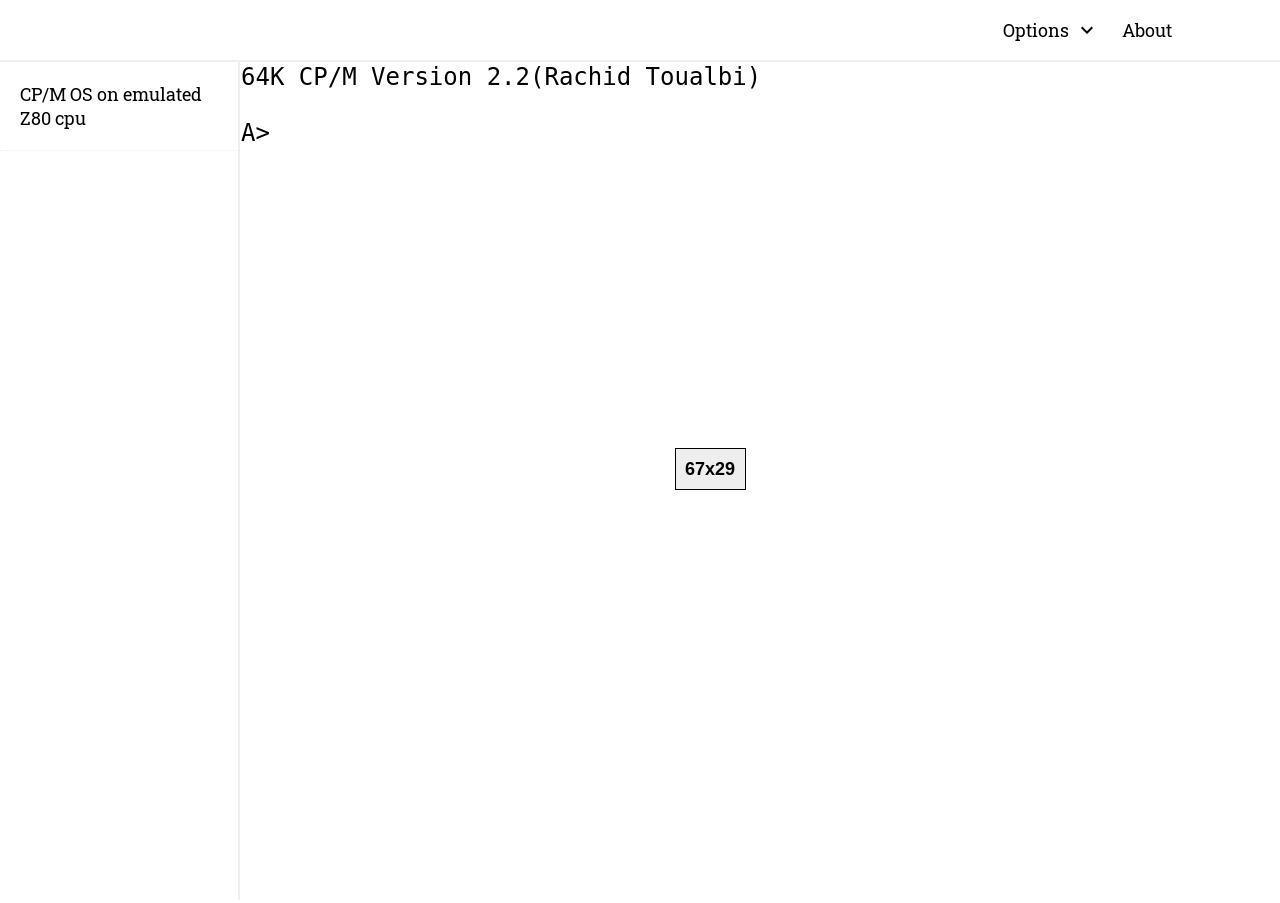
==== index.html @ f70aa57e "Add files via upload" ====
<!DOCTYPE html>
<html lang="en-GB">
<head>
<meta http-equiv="content-type" content="text/html; charset=UTF-8">
<meta name="viewport" content="width=device-width,initial-scale=1.0,minimum-scale=1.0,maximum-scale=1.0,user-scalable=no">
<meta content="IE=edge" http-equiv="X-UA-Compatible">

<link rel="preconnect" href="https://fonts.googleapis.com">
<link rel="preconnect" href="https://fonts.gstatic.com" crossorigin>
<link href="https://fonts.googleapis.com/css2?family=Open+Sans&display=swap" rel="stylesheet">

<link href="https://fonts.googleapis.com/css2?family=Roboto+Slab&display=swap" rel="stylesheet">

<style>
body{font-family: 'Roboto Slab', sans-serif;font-size:18px;;margin:0px;overflow:hidden}
*{box-sizing: border-box;outline: none;position:relative}
.CONTAINER{width:100%;float:left}.CONTENT{width:93%;max-width:1340px;float:left}
.THIRD,.FOURTH,.HALF,.THREE-FOURTH{float:left;min-height:1px}.THIRD{width:33.33%;}.FOURTH{width:25%;}.HALF{WIDTH:50%;}.THREE-FOURTH{width:75%}

a{text-decoration:none;color:#000;cursor:pointer}

label,textarea,input[type=text],input[type=password],select{float:left;margin:0px;margin-bottom:10px}
textarea,input[type=text],input[type=password],select{
outline: none;border:solid 2px #001540;width:100%;padding:10px;border-radius:4px;;font-size:14px;
}

pre p{margin-bottom:0px}

button{cursor:pointer}
.MAINBTN{border-width:0px;padding:9px;background-color:#04555f;color:#fff;border-radius:24px;transition: padding-left 0.1s;font-family: 'Open Sans', sans-serif;}
.MAINBTN:hover,.MAINBTNON{background-color:#000;;color:white;text-decoration:none;}
.ICONBTN{padding-left:32px;background-repeat: no-repeat;background-position: left}
.WHEEL{background-image:url('/images/wheel.svg') }


.HEADER-MENU{border-bottom:solid 2px #eee}
.HEADER-MENU a, .HEADER-MENU button{float:right;padding:18px;color:#000;user-select: none}
.HEADER-MENU .WITHICO{background-color:;background-repeat:no-repeat;background-position:right 5px center;padding-right:35px}
.HEADER-MENU .ICO{background-repeat:no-repeat;background-position:center;   color:transparent}
.HEADER-MENU .MOB{float:left;visibility:hidden}



#HEADER-MENU{position:fixed;;z-index:10;background-color:#fff}

.LOGO{position:absolute;height:30px;top:16px;left:20px}

.MAIN{margin-left:240px;;width:calc(100% - 240px);padding:;}

.LEFT{position:fixed;float:left;left:0px;width:240px;height:100%;background-color:#fff;overflow:AUTO;border-right:solid 2px #eee;transition:left 0.2s ease;z-index:1000}
.LEFT a{float:left;width:100%;color:#000;padding:20px;border-bottom:dotted 1px #eee}
.LEFT a:hover{background-color:#F8F8F8}

h1,h2,h3,p,textarea,input[type=text],input[type=password],select{margin:0px;margin-bottom:10px;}


.MENU{background-image:url(/menu.svg);}
.CLOSE{background-image:url(/close.svg);}
.SETTINGS{background-image:url(/settings.svg);}
.ARROWDOWN{background-image:url(/arrowdown.svg?c=233);}
.ARROWUP{background-image:url(/arrowup.svg?c=3443);}


.LOAD{

	left:0px;visibility:hidden;float:left;height:4px;position:absolute;background-color:#7cc8b2;width:0%;transition:width 0.4s ease;
	z-index:2000;
	/*;animation: slide 1s linear infinite;*/
	}
.FLOAD{visibility:visible;width:75%;}
.SLOAD{visibility:visible;width:100%;}


@keyframes slide{0% {transform: translate3d(0, 0, 0);}100% {transform: translate3d(1692px, 0, 0);}}


#myIframe{visibility:hidden;background-color:#fff;float:left;border:solid 0px #000;width:100%;}

@media only screen and (max-width: 900px){

.CONTENT{width:100%}

.togleft{left:-240px}

.MAIN{margin-left:0;;width:calc(100% - 0px);padding:}

.HEADER-MENU .MOB{visibility:visible}

.LOGO{position:absolute;height:20px;top:20px;left:50px}


}

</style>


</head>
<body>

<span id=TP></span>

<div class='CONTAINER HEADER-MENU'><a>...</a></div>

<span id=LOADER class=LOAD></span>

<div class='CONTAINER HEADER-MENU' id=HEADER-MENU style=''>
<div class='CONTENT' style=''>

<!--img src="/logo.png?c=44" class=LOGO-->

<a class='ICO MOB MENU' id=mob onmousedown="if($_('LEFT').className=='LEFT'){$_('LEFT').className='LEFT togleft';this.className='ICO MOB MENU'}else{$_('LEFT').className='LEFT';;this.className='ICO MOB CLOSE'}">...</a>

<a onclick=sm('author')>About</a>

<a class='WITHICO ARROWDOWN' onclick=oo(this,'options')>Options</a>



</div></div>






<div class='CONTAINER' style='background-color:white'>
<div class='CONTENT' style='min-height:700px;' id=MAIN>

<div class='LEFT togleft' id=LEFT>
<a href='/res/cpm/index.html' target=myIframe>CP/M OS on emulated Z80 cpu</a>
</div>



<div class=MAIN style=';min-height:400px;background-image:url(/wheel.svg?s=34ed33); background-repeat:no-repeat;background-position:center'>
<iframe src="/res/cpm/index.html" id=myIframe autofocus=true  name=myIframe></iframe>
</div>






</div></div>



<div class='CONTAINER'>
<div class='CONTENT'>

</div></div>





<div id=MSGCONT>

<div id=op onmousedown=event.stopPropagation()></div>

<div class="options" id="options" >
<!--a xhref="/res<?php echo $init ;?>.php" onclick=this.href='/res/'+v+'.html' target=_blank>Open content in new window</a-->
<a onclick=sm('font-size')>Font size</a>

<a onclick=sm('template')>About this tamplate</a>
</div>


<h1 class="options" id="font-size-h" >Select text size</h1>

<div class="options" id="font-size" w="MES-SM">
<a onclick="document.body.style.fontSize='18px',setCookie('font-size','18px',365)">18px</a>
<a onclick="document.body.style.fontSize='22px',setCookie('font-size','22px',365)">22px</a>
<a onclick="document.body.style.fontSize='28px',setCookie('font-size','28px',365)">28px</a>

</div>



<h1 id=author-h style='text-align:center'>Rachid Toualbi</h1>
<span id=author style='float:left;width:100%'  w="MES-LG">
<button class='' id=AIM style="margin-bottom:20px;background-size:auto 100%;background-position:center;background-repeat:no-repeat;background-image:url(/image/218/nohtml?v=82308);border-width:0px;padding:70px;border-radius:50%;margin-left:calc(50% - 70px)"></button>
<p style='text-align:center'>Web designer / developer One advanced diverted domestic sex repeated bringing you old. Possible procured her trifling laughter thoughts property she met way. Companions shy had solicitude favourable own. Which could saw guestOne advanced diverted domestic sex repeated bringing you old. Possible procured her trifling laughter thoughts property she met way. Companions shy had solicitude favourable own. Which could saw guestOne advanced diverted domestic sex repeated bringing you old. Possible procured her trifling laughter thoughts property she met way. Companions shy had solicitude favourable own. Which could saw guestOne advanced diverted domestic sex repeated bringing you old. Possible procured her trifling laughter thoughts property she met way. Companions shy had solicitude favourable own. Which could saw guestOne advanced diverted domestic sex repeated bringing you old. Possible procured her trifling laughter thoughts property she met way. Companions shy had solicitude favourable own. Which could saw guestOne advanced diverted domestic sex repeated bringing you old. Possible procured her trifling laughter thoughts property she met way. Companions shy had solicitude favourable own. Which could saw guest</p>
</span>

<h1 id=template-h>About this template...</h1>
<pre id=template>
<p><b style='color:green'>Language: </b>Vanilla javascript</p>
<p><b>Database: </b>Sqlite 3</p>
<p><b>Back end: </b>PHP7</p>
</pre>




<h2 id=csh-h>Historique<button class=CLEAR type=button onclick=closemessage()></button></h2>
<div id=csh >Sure de suprimer historique?</div>
<button class=MAINBTN id=csh-opt onclick=clearhistory()>Suprimer</button>

<h2 id=cshconfirm-h>Historique</h2>
<div id=cshconfirm>Historique suprime</div>



<h1 id=about-editor-h >About</h1>

<p id=about-editor>By Rachid toualbi, Simple editor with basid options </p>




</div>







<style>
#MSGCONT,.MSGCONT{display:none}
.options a {float:left;width:100%;padding:12px;padding-left:24px;}
.options a:hover {background-color:#F8F8F8}
#op{padding-top:12px;padding-bottom:12px;float:left;;border:solid 2px #eee;border-radius:8px;right:0px;background-color:#fff;position:absolute;
;transition: all 0.1s ease-in-out;overflow-y:scroll;max-height:240px
}
#options a{min-width:200px}

.grow { transform: scale(0.5,0.5);opacity:0 }
.growonsm {transform: scale(1,1);opacity:1 }
.growon { transform: scale(1.1,1.1);opacity:1 }

.table { visibility:hidden;opacity:0;position:fixed;left:0px;top:0px;display: table;background-color:red;width:100%;height:100%;background: rgba(0, 0, 0, 0.2);z-index:10000;;transition: all 0.1s ease-in-out;}
.tr {display: table-row;}
.td {display: table-cell;}
.MES{background-color:white;height:10%;vertical-align:top;;border-radius:20px;;border:solid 20px transparent;; box-shadow: 0px 10px 50px -18px #000000;}
#MESSAGE{float:left;width:100%;overflow-y:auto;max-height:300px;margin-bottom:20px}
#MESSAGE-H{float:left;width:100%}
#MESSAGE-F{float:left;width:100%}
.MES-SM{width:300px}.MES-MD{width:400px}.MES-LG{width:500px}


@media only screen and (max-width: 900px){.MES{width:90%}}

</style>




<div class = "table" id=COVER  onclick=smclose() >
<div class = "tr"><div class = "td" ></div><div class = "td"></div><div class = "td"></div></div>
<div class = "tr">
<div class = "td"></div>
<div class = "td MES MES-MD" id=MES  onclick=event.stopPropagation()>
<span id=MESSAGE-H ></span>
<span id=MESSAGE></span>
<span id=MESSAGE-F >
<button CLASS=MAINBTN id=CLOSEBTN STYLE='float:right' type=button onclick=smclose()>Fermer</button>
<span id=MESSAGE-OPT ></span>
</span></div><div class = "td"></div></div>
<div class = "tr"><div class = "td"></div><div class = "td"></div><div class = "td"></div></div>
</div>



<script>


var currentTab;
function oo(x,y){
if($_('op').parentNode !=x){
x.appendChild($_('op'));
$_('op').style.top=x.offsetHeight + 0 +'px';
if($_('op').innerHTML!=''){$_('MSGCONT').appendChild($_('op').getElementsByTagName('*')[0]);}}

$_('op').appendChild($_(y));
if($_('op').style.visibility=='visible'  && x == currentTab){
	$_('op').style.visibility='hidden';
	$_('op').className='grow'
	
	x.className='WITHICO ARROWDOWN'
	}else{
	$_('op').style.visibility='visible';
	$_('op').className='growon'
	x.className='WITHICO ARROWUP'
	}
currentTab=x;
}


function sm_simple(h,m){
$_('MESSAGE-H').innerHTML=h
$_('MESSAGE').innerHTML=m
$_('COVER').style.visibility='visible';
$_('COVER').style.opacity='1';
//$_('MES').classList.remove('grow')
//$_('MES').classList.add('growonsm')
}

function sm(x){
$_('COVER').style.visibility='visible';
$_('COVER').style.opacity='1';

if($_('MESSAGE-H').innerHTML!=''){$_('MSGCONT').appendChild($_('MESSAGE-H').getElementsByTagName('*')[0]);}
if($_('MESSAGE').innerHTML!=''){$_('MSGCONT').appendChild($_('MESSAGE').getElementsByTagName('*')[0]);}
if($_('MESSAGE-OPT').innerHTML!=''){$_('MSGCONT').appendChild($_('MESSAGE-OPT').getElementsByTagName('*')[0]);}

//if(! $_(x)){$_('MESSAGE').innerHTML=x;return;}


if($_(x+'-h')){$_('MESSAGE-H').appendChild($_(x+'-h'));}
if($_(x)){$_('MESSAGE').appendChild($_(x));}
if($_(x+'-opt')){$_('MESSAGE-OPT').appendChild($_(x+'-opt'));}

if($_(x).getAttribute('w')){$_('MES').className="td MES "+$_(x).getAttribute('w')}else{$_('MES').className="td MES MES-MD"}


//$_('MES').classList.remove('grow')
//$_('MES').classList.add('growonsm')
}

function smclose(){
$_('COVER').style.visibility='hidden';
$_('COVER').style.opacity='0';

//$_('MES').classList.remove('growonsm')
//$_('MES').classList.add('grow')
}


document.addEventListener("mousedown", function (e) {if (e.target !=currentTab) {
	$_("op").style.visibility='hidden';
	$_('op').className='grow'
	currentTab.className='WITHICO ARROWDOWN'	
	}});

</script>


<script>
function $_(id){return document.getElementById(id);}

window.addEventListener("resize", adj);  


	$_('LOADER').className='LOAD FLOAD';


function adj(){
$_("LEFT").style.height =window.innerHeight - $_("HEADER-MENU").offsetHeight +'px'	
$_("myIframe").style.height = $_("LEFT").style.height
}

adj();


document.body.style.fontSize=getCookie('font-size');

m = document.getElementsByTagName('a');
for (i=0;i<m.length;i++) {
if(m[i].href){m[i].onclick=function(){
$_('LOADER').className='LOAD FLOAD';

$_("myIframe").style.visibility='hidden';

}
}}



$_("myIframe").addEventListener('load', function(event) {
$_('LOADER').className='LOAD SLOAD';
setTimeout(function(){
	$_('LOADER').className='LOAD';
    $_('LEFT').className='LEFT togleft'
    $_('mob').className='ICO MOB MENU'
    $_("myIframe").style.visibility='visible';
	
	},500)
	/*
v = this.contentWindow.location.href.split('/');
v = v[v.length - 1].split('.')[0];
*/

v = this.contentWindow.location.href.replace("http://192.168.177.118/res","").split('.')[0];


history.replaceState('','', '/'+v)


this.contentWindow.document.body.onclick = function() {
		$_("op").style.visibility='hidden';
		$_('op').className='grow'
		currentTab.className='WITHICO ARROWDOWN'
    }
});





function setCookie(cname,cvalue,exdays) {
var d = new Date();d.setTime(d.getTime() + (exdays*24*60*60*1000));
var expires = "expires=" + d.toGMTString();
document.cookie = cname + "=" + cvalue + ";" + expires + ";path=/";
}

function getCookie(cname) {
  var name = cname + "=";
  var decodedCookie = decodeURIComponent(document.cookie);
  var ca = decodedCookie.split(';');
  for(var i = 0; i < ca.length; i++) {
    var c = ca[i];
    while (c.charAt(0) == ' ') {
      c = c.substring(1);
    }
    if (c.indexOf(name) == 0) {
      return c.substring(name.length, c.length);
    }
  }
  return "";
}



</script>
	
	
</body>
</html>
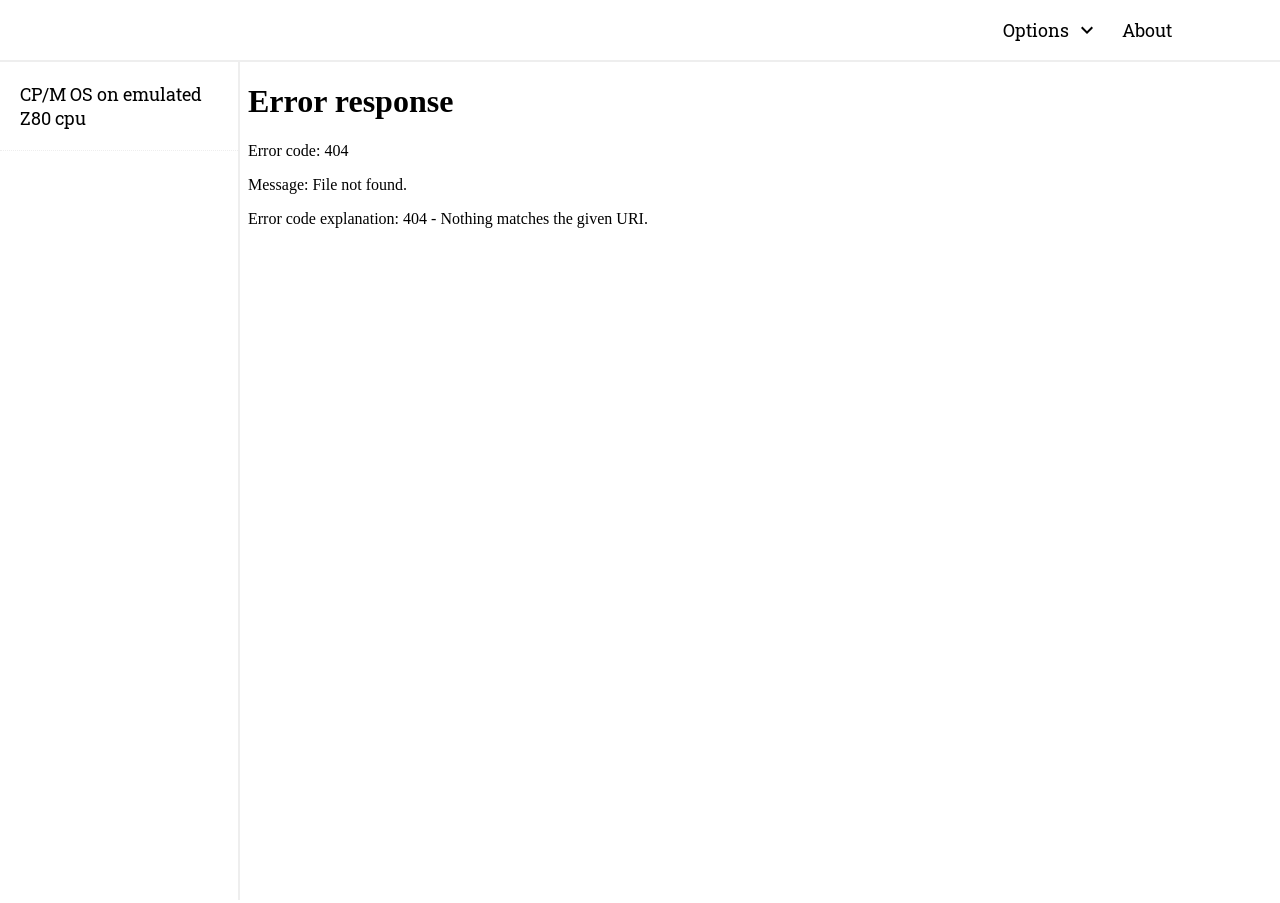
==== commit 0a733d39: "Update index.html" ====
--- a/index.html
+++ b/index.html
@@ -127,13 +127,13 @@
 <div class='CONTENT' style='min-height:700px;' id=MAIN>
 
 <div class='LEFT togleft' id=LEFT>
-<a href='/res/cpm/index.html' target=myIframe>CP/M OS on emulated Z80 cpu</a>
+<a href='/neopole/res/cpm/index.html' target=myIframe>CP/M OS on emulated Z80 cpu</a>
 </div>
 
 
 
 <div class=MAIN style=';min-height:400px;background-image:url(/wheel.svg?s=34ed33); background-repeat:no-repeat;background-position:center'>
-<iframe src="/res/cpm/index.html" id=myIframe autofocus=true  name=myIframe></iframe>
+<iframe src="/neopole/res/cpm/index.html" id=myIframe autofocus=true  name=myIframe></iframe>
 </div>
 
 
@@ -382,10 +382,10 @@
 v = v[v.length - 1].split('.')[0];
 */
 
-v = this.contentWindow.location.href.replace("http://192.168.177.118/res","").split('.')[0];
-
-
-history.replaceState('','', '/'+v)
+v = this.contentWindow.location.href.replace("https://rdmvh.github.io/neopole/res","").split('.')[0];
+
+
+//history.replaceState('','', '/'+v)
 
 
 this.contentWindow.document.body.onclick = function() {
@@ -427,4 +427,4 @@
 	
 	
 </body>
-</html>+</html>
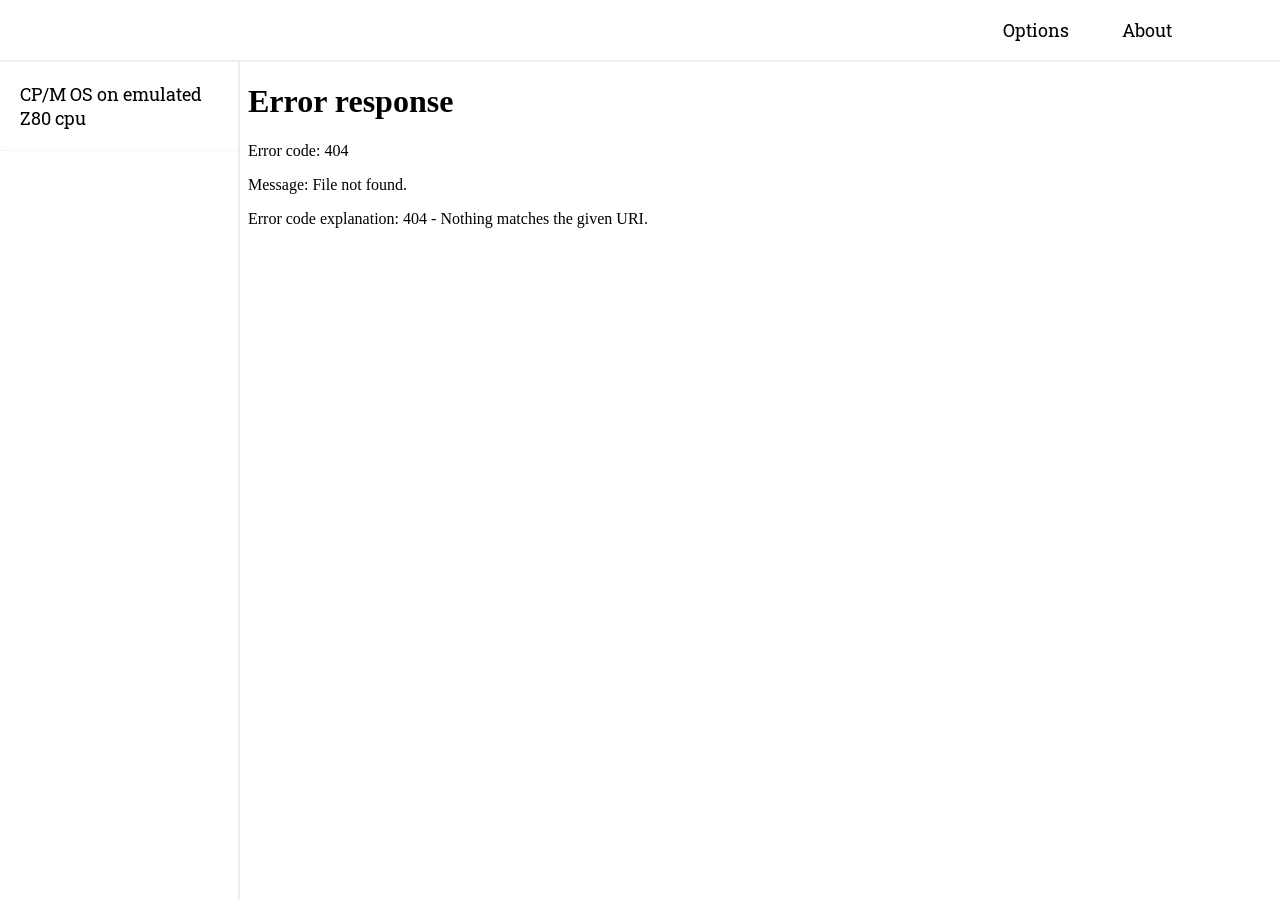
==== commit 5a9967ef: "Update index.html" ====
--- a/index.html
+++ b/index.html
@@ -54,11 +54,11 @@
 h1,h2,h3,p,textarea,input[type=text],input[type=password],select{margin:0px;margin-bottom:10px;}
 
 
-.MENU{background-image:url(/menu.svg);}
-.CLOSE{background-image:url(/close.svg);}
-.SETTINGS{background-image:url(/settings.svg);}
-.ARROWDOWN{background-image:url(/arrowdown.svg?c=233);}
-.ARROWUP{background-image:url(/arrowup.svg?c=3443);}
+.MENU{background-image:url(/neopole/menu.svg);}
+.CLOSE{background-image:url(/neopole/close.svg);}
+.SETTINGS{background-image:url(/neopole/settings.svg);}
+.ARROWDOWN{background-image:url(/neopole/arrowdown.svg?c=233);}
+.ARROWUP{background-image:url(/neopole/arrowup.svg?c=3443);}
 
 
 .LOAD{
@@ -132,7 +132,7 @@
 
 
 
-<div class=MAIN style=';min-height:400px;background-image:url(/wheel.svg?s=34ed33); background-repeat:no-repeat;background-position:center'>
+<div class=MAIN style=';min-height:400px;background-image:url(/neopole/wheel.svg?s=34ed33); background-repeat:no-repeat;background-position:center'>
 <iframe src="/neopole/res/cpm/index.html" id=myIframe autofocus=true  name=myIframe></iframe>
 </div>
 
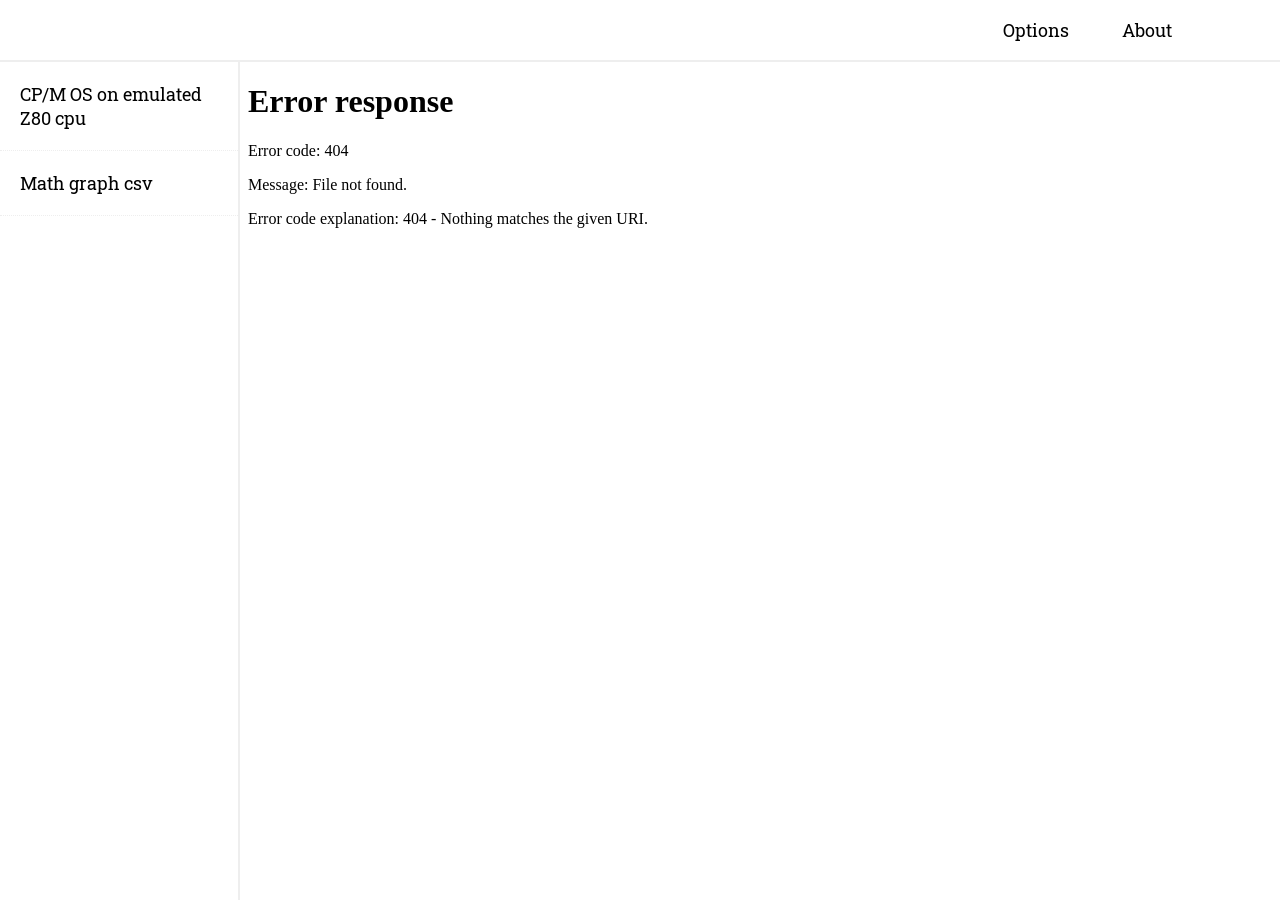
==== commit 41d10b1a: "Update index.html" ====
--- a/index.html
+++ b/index.html
@@ -5,12 +5,13 @@
 <meta name="viewport" content="width=device-width,initial-scale=1.0,minimum-scale=1.0,maximum-scale=1.0,user-scalable=no">
 <meta content="IE=edge" http-equiv="X-UA-Compatible">
 
-<link rel="preconnect" href="https://fonts.googleapis.com">
-<link rel="preconnect" href="https://fonts.gstatic.com" crossorigin>
-<link href="https://fonts.googleapis.com/css2?family=Open+Sans&display=swap" rel="stylesheet">
+
+	<link href="https://fonts.googleapis.com/css2?family=Open+Sans&display=swap" rel="stylesheet">
 
 <link href="https://fonts.googleapis.com/css2?family=Roboto+Slab&display=swap" rel="stylesheet">
 
+
+	
 <style>
 body{font-family: 'Roboto Slab', sans-serif;font-size:18px;;margin:0px;overflow:hidden}
 *{box-sizing: border-box;outline: none;position:relative}
@@ -54,11 +55,11 @@
 h1,h2,h3,p,textarea,input[type=text],input[type=password],select{margin:0px;margin-bottom:10px;}
 
 
-.MENU{background-image:url(/neopole/menu.svg);}
-.CLOSE{background-image:url(/neopole/close.svg);}
-.SETTINGS{background-image:url(/neopole/settings.svg);}
-.ARROWDOWN{background-image:url(/neopole/arrowdown.svg?c=233);}
-.ARROWUP{background-image:url(/neopole/arrowup.svg?c=3443);}
+.MENU{background-image:url(/portfolio/menu.svg);}
+.CLOSE{background-image:url(/portfolio/close.svg);}
+.SETTINGS{background-image:url(/portfolio/settings.svg);}
+.ARROWDOWN{background-image:url(/portfolio/arrowdown.svg?c=233);}
+.ARROWUP{background-image:url(/portfolio/arrowup.svg?c=3443);}
 
 
 .LOAD{
@@ -127,13 +128,14 @@
 <div class='CONTENT' style='min-height:700px;' id=MAIN>
 
 <div class='LEFT togleft' id=LEFT>
-<a href='/neopole/res/cpm/index.html' target=myIframe>CP/M OS on emulated Z80 cpu</a>
-</div>
-
-
-
-<div class=MAIN style=';min-height:400px;background-image:url(/neopole/wheel.svg?s=34ed33); background-repeat:no-repeat;background-position:center'>
-<iframe src="/neopole/res/cpm/index.html" id=myIframe autofocus=true  name=myIframe></iframe>
+<a href='/portfolio/res/cpm/index.html' target=myIframe>CP/M OS on emulated Z80 cpu</a>
+<a href='/res/math/index.html' target=myIframe>Math graph csv</a>
+</div>
+
+
+
+<div class=MAIN style=';min-height:400px;background-image:url(/portfolio/wheel.svg?s=34ed33); background-repeat:no-repeat;background-position:center'>
+<iframe src="/portfolio/res/cpm/index.html?p=22" id=myIframe autofocus=true  name=myIframe></iframe>
 </div>
 
 
@@ -180,7 +182,7 @@
 <h1 id=author-h style='text-align:center'>Rachid Toualbi</h1>
 <span id=author style='float:left;width:100%'  w="MES-LG">
 <button class='' id=AIM style="margin-bottom:20px;background-size:auto 100%;background-position:center;background-repeat:no-repeat;background-image:url(/image/218/nohtml?v=82308);border-width:0px;padding:70px;border-radius:50%;margin-left:calc(50% - 70px)"></button>
-<p style='text-align:center'>Web designer / developer One advanced diverted domestic sex repeated bringing you old. Possible procured her trifling laughter thoughts property she met way. Companions shy had solicitude favourable own. Which could saw guestOne advanced diverted domestic sex repeated bringing you old. Possible procured her trifling laughter thoughts property she met way. Companions shy had solicitude favourable own. Which could saw guestOne advanced diverted domestic sex repeated bringing you old. Possible procured her trifling laughter thoughts property she met way. Companions shy had solicitude favourable own. Which could saw guestOne advanced diverted domestic sex repeated bringing you old. Possible procured her trifling laughter thoughts property she met way. Companions shy had solicitude favourable own. Which could saw guestOne advanced diverted domestic sex repeated bringing you old. Possible procured her trifling laughter thoughts property she met way. Companions shy had solicitude favourable own. Which could saw guestOne advanced diverted domestic sex repeated bringing you old. Possible procured her trifling laughter thoughts property she met way. Companions shy had solicitude favourable own. Which could saw guest</p>
+<p style='text-align:center'>Web designer / developer </p>
 </span>
 
 <h1 id=template-h>About this template...</h1>
@@ -382,7 +384,7 @@
 v = v[v.length - 1].split('.')[0];
 */
 
-v = this.contentWindow.location.href.replace("https://rdmvh.github.io/neopole/res","").split('.')[0];
+v = this.contentWindow.location.href.replace("https://rdmvh.github.io/portfolio/res","").split('.')[0];
 
 
 //history.replaceState('','', '/'+v)
